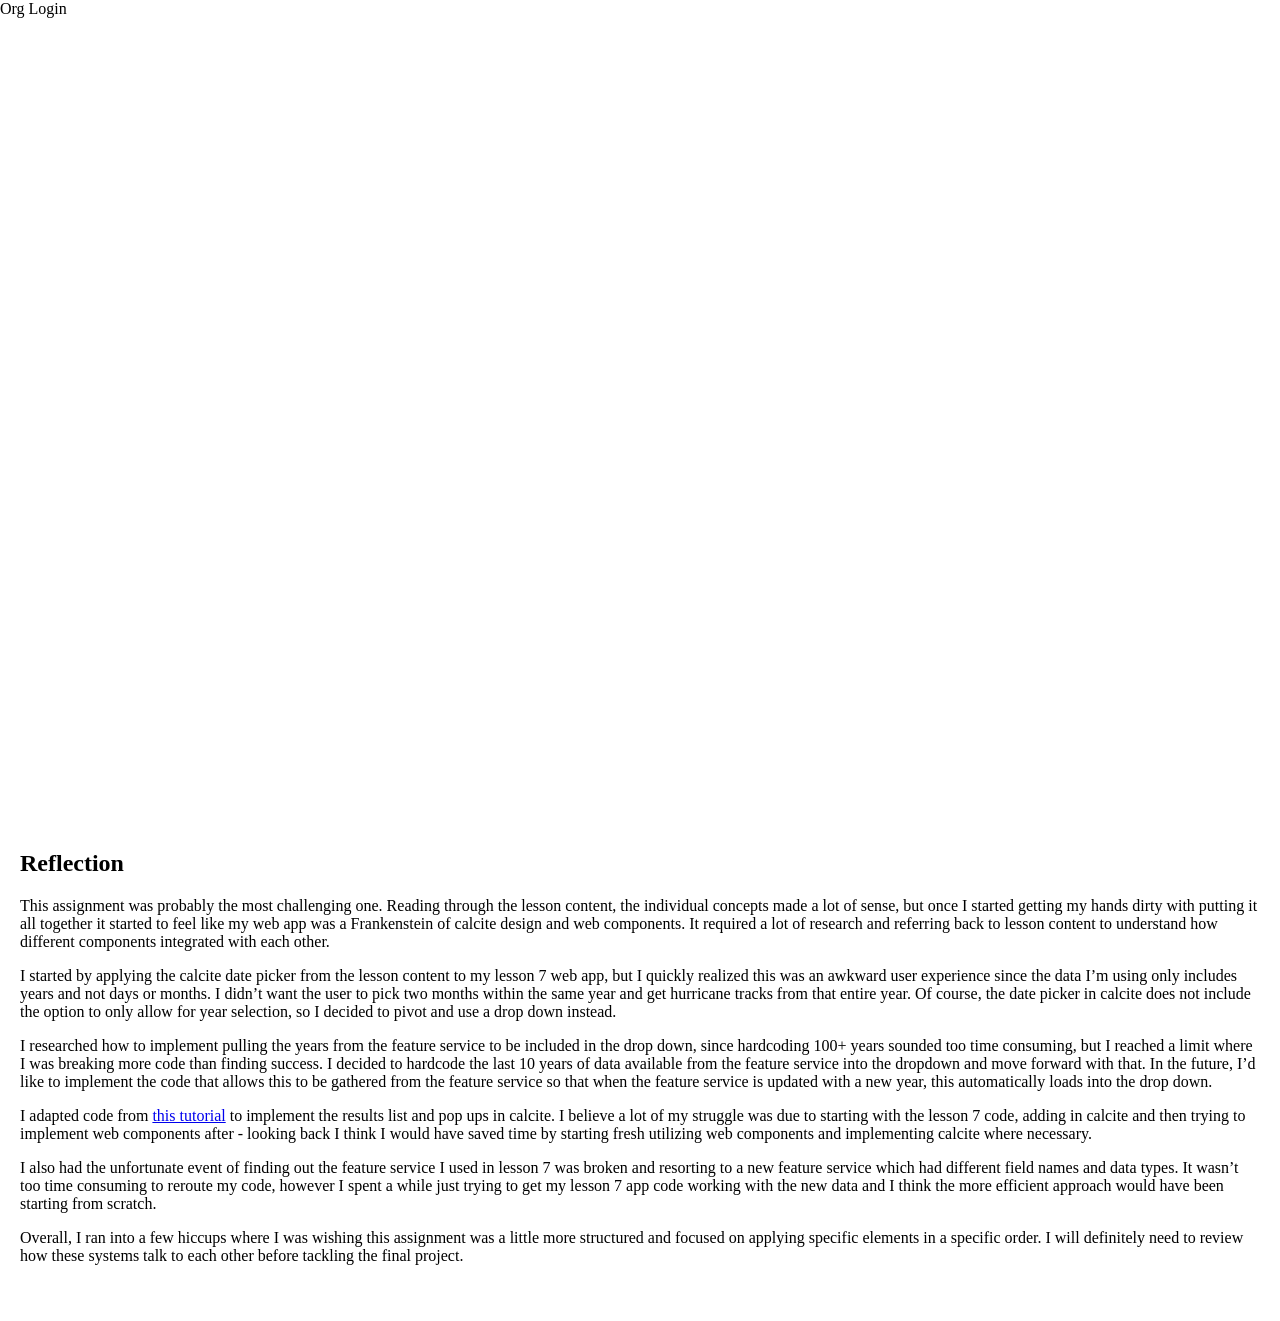
==== index.html @ 7c121b8f "add files via upload" ====
<!doctype html>
<html lang="en">
  <head>
    <meta charset="UTF-8" />
    <link rel="icon" href="data:;base64,=" />
    <meta name="viewport" content="width=device-width, initial-scale=1.0" />
    <title>ICE Activity Map (Public View)</title>
    <link rel="stylesheet" href="https://js.arcgis.com/5.0/esri/themes/light/main.css" />
   <link rel="stylesheet" href="style.css"></link>
    <script type="module" src="https://js.arcgis.com/5.0/"></script>
<script type="module" src="main.js"></script>
  <script src="https://survey123.arcgis.com/api/jsapi/"></script>
  </head>
  <body>
<div id="map">
    <calcite-shell>
      <calcite-navigation slot="header">
        <calcite-navigation-logo slot="logo"></calcite-navigation-logo>
        <calcite-button slot="content-end" appearance="solid" scale="s" href="www.google.com" target="_blank">Org Login </calcite-button>
      </calcite-navigation>
      <calcite-shell-panel slot="panel-start"  display-mode="float-all" resizable>
        <calcite-panel id="subscription" collapsed>

                  <div id="formDiv"></div>  

        </calcite-panel>
    </calcite-shell-panel>
      <arcgis-map item-id="845070ef0d1d4508a980d46535bb547c" zoom="4">
        <arcgis-zoom slot="bottom-left"></arcgis-zoom>
        <arcgis-home slot="bottom-left"></arcgis-home>
        <arcgis-locate slot="bottom-left"></arcgis-locate>
        <arcgis-layer-list slot="top-right"></arcgis-layer-list>
          <arcgis-time-slider
    layout="compact"
    mode="time-window"
    time-visible
    loop
    play-rate="500"
    slot="bottom-right"
  ></arcgis-time-slider>
      </arcgis-map>
      
    </calcite-shell>
    </div>
<div id="reflection">
<h2>Reflection</h2>
<p>This assignment was probably the most challenging one. Reading through the lesson content, the individual concepts made a lot of sense, but once I started getting my hands dirty with putting it all together it started to feel like my web app was a Frankenstein of calcite design and web components. It required a lot of research and referring back to lesson content to understand how different components integrated with each other.</p>
<p>I started by applying the calcite date picker from the lesson content to my lesson 7 web app, but I quickly realized this was an awkward user experience since the data I’m using only includes years and not days or months. I didn’t want the user to pick two months within the same year and get hurricane tracks from that entire year. Of course, the date picker in calcite does not include the option to only allow for year selection, so I decided to pivot and use a drop down instead.</p>
<p>I researched how to implement pulling the years from the feature service to be included in the drop down, since hardcoding 100+ years sounded too time consuming, but I reached a limit where I was breaking more code than finding success. I decided to hardcode the last 10 years of data available from the feature service into the dropdown and move forward with that. In the future, I’d like to implement the code that allows this to be gathered from the feature service so that when the feature service is updated with a new year, this automatically loads into the drop down.</p>
<p >I adapted code from <a href="https://developers.arcgis.com/calcite-design-system/tutorials/apply-core-concepts/" target="_blank"> this tutorial</a> to implement the results list and pop ups in calcite. I believe a lot of my struggle was due to starting with the lesson 7 code, adding in calcite and then trying to implement web components after - looking back I think I would have saved time by starting fresh utilizing web components and implementing calcite where necessary.</p>

<p>I also had the unfortunate event of finding out the feature service I used in lesson 7 was broken and resorting to a new feature service which had different field names and data types. It wasn’t too time consuming to reroute my code, however I spent a while just trying to get my lesson 7 app code working with the new data and I think the more efficient approach would have been starting from scratch.</p>

<p>Overall, I ran into a few hiccups where I was wishing this assignment was a little more structured and focused on applying specific elements in a specific order. I will definitely need to review how these systems talk to each other before tackling the final project. </p>
</div>
    <script type="module" src="/main.js"></script>
  </body>
</html>
---- style.css ----
/* CSS Styles for the tutorial will be added here */
html,
body {
  height: 100%;
  margin: 0;
}

calcite-shell-panel{
    height: 100vh;
    background-color: none;
    min-width:10%;
}

        calcite-panel {
            border-block-start: 0;
    
        }

  #formDiv {
  height: 100%;
  width: 100%;
  display: flex; 
  flex-direction: column;
}
#formDiv iframe {
  height: 100% !important;
  width: 100% !important;
  border: none;
}

arcgis-map{
  height: 100%;
    margin: 0;
}

#map, calcite-shell {height: 90%;}

#reflection{
    padding:20px;
    padding-bottom: 40px;
}
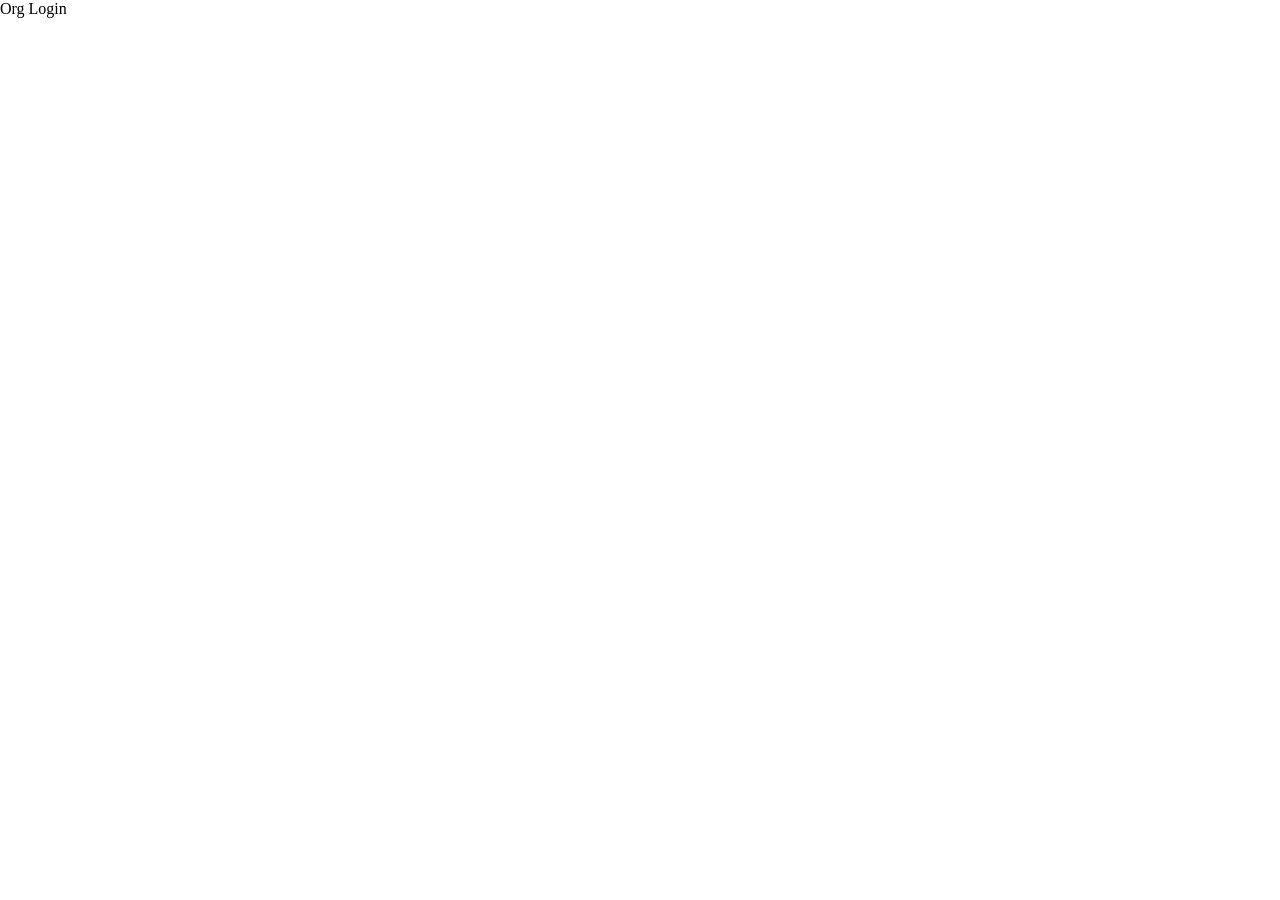
==== commit 1d3d0a28: "Remove reflection section from index.html Removed the reflection section detailing challenges faced " ====
--- a/index.html
+++ b/index.html
@@ -16,7 +16,7 @@
     <calcite-shell>
       <calcite-navigation slot="header">
         <calcite-navigation-logo slot="logo"></calcite-navigation-logo>
-        <calcite-button slot="content-end" appearance="solid" scale="s" href="www.google.com" target="_blank">Org Login </calcite-button>
+        <calcite-button slot="content-end" appearance="solid" scale="s" href="geog863_final/org_view/index.html" target="_blank">Org Login </calcite-button>
       </calcite-navigation>
       <calcite-shell-panel slot="panel-start"  display-mode="float-all" resizable>
         <calcite-panel id="subscription" collapsed>
@@ -42,17 +42,6 @@
       
     </calcite-shell>
     </div>
-<div id="reflection">
-<h2>Reflection</h2>
-<p>This assignment was probably the most challenging one. Reading through the lesson content, the individual concepts made a lot of sense, but once I started getting my hands dirty with putting it all together it started to feel like my web app was a Frankenstein of calcite design and web components. It required a lot of research and referring back to lesson content to understand how different components integrated with each other.</p>
-<p>I started by applying the calcite date picker from the lesson content to my lesson 7 web app, but I quickly realized this was an awkward user experience since the data I’m using only includes years and not days or months. I didn’t want the user to pick two months within the same year and get hurricane tracks from that entire year. Of course, the date picker in calcite does not include the option to only allow for year selection, so I decided to pivot and use a drop down instead.</p>
-<p>I researched how to implement pulling the years from the feature service to be included in the drop down, since hardcoding 100+ years sounded too time consuming, but I reached a limit where I was breaking more code than finding success. I decided to hardcode the last 10 years of data available from the feature service into the dropdown and move forward with that. In the future, I’d like to implement the code that allows this to be gathered from the feature service so that when the feature service is updated with a new year, this automatically loads into the drop down.</p>
-<p >I adapted code from <a href="https://developers.arcgis.com/calcite-design-system/tutorials/apply-core-concepts/" target="_blank"> this tutorial</a> to implement the results list and pop ups in calcite. I believe a lot of my struggle was due to starting with the lesson 7 code, adding in calcite and then trying to implement web components after - looking back I think I would have saved time by starting fresh utilizing web components and implementing calcite where necessary.</p>
-
-<p>I also had the unfortunate event of finding out the feature service I used in lesson 7 was broken and resorting to a new feature service which had different field names and data types. It wasn’t too time consuming to reroute my code, however I spent a while just trying to get my lesson 7 app code working with the new data and I think the more efficient approach would have been starting from scratch.</p>
-
-<p>Overall, I ran into a few hiccups where I was wishing this assignment was a little more structured and focused on applying specific elements in a specific order. I will definitely need to review how these systems talk to each other before tackling the final project. </p>
-</div>
     <script type="module" src="/main.js"></script>
   </body>
 </html>
